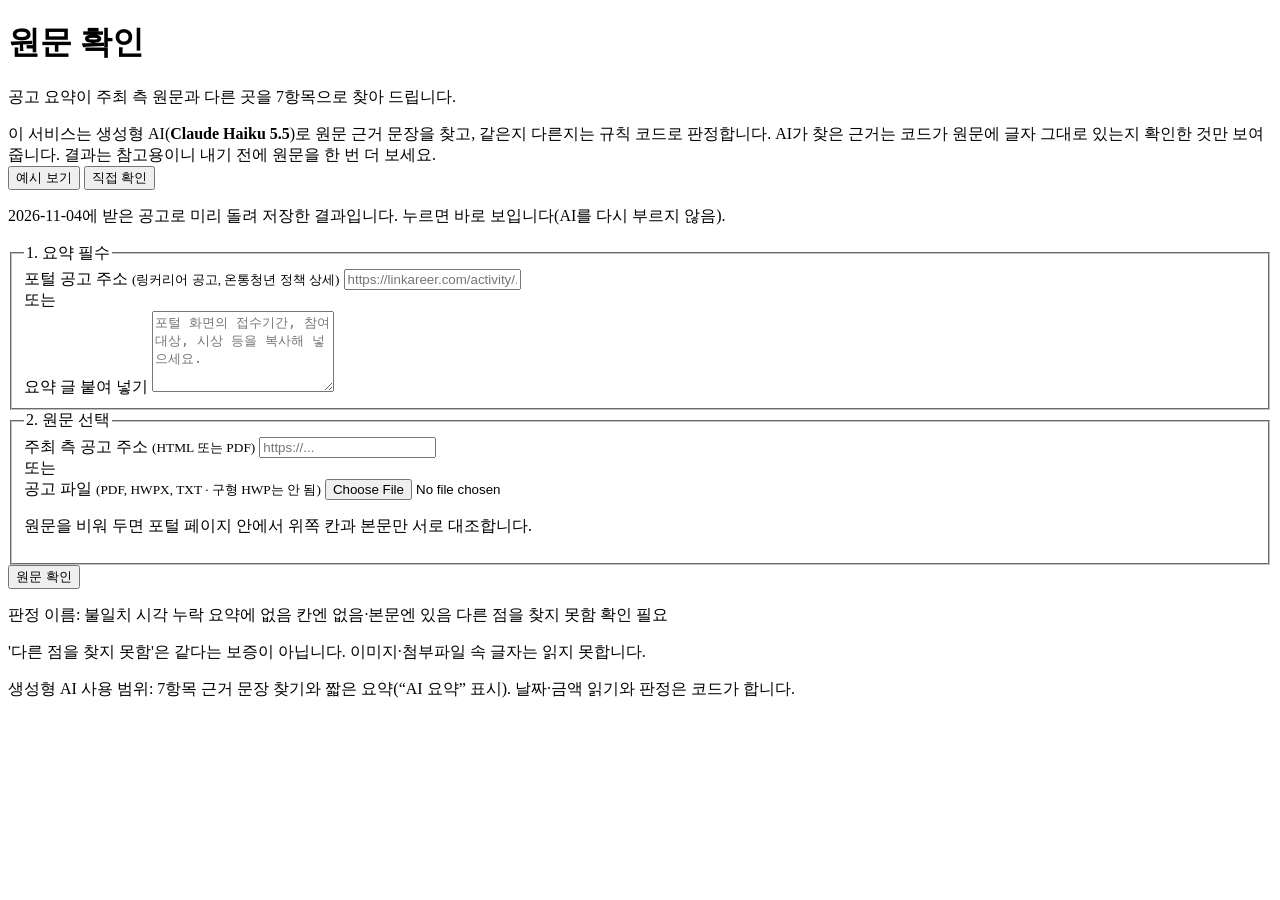
==== web/static/index.html @ a7d4a8c2 "웹 화면, 예시 3건, 문서 - FastAPI + 정적 화면(외부 CDN 없음), 생성형 AI 사전 고지와 'AI가 찾은 근거' 표시 - 행을 누르면 원문 문맥 하이라이트, 포털 " ====
<!doctype html>
<html lang="ko">
<head>
<meta charset="utf-8">
<meta name="viewport" content="width=device-width, initial-scale=1">
<title>원문 확인</title>
<link rel="stylesheet" href="/static/style.css">
</head>
<body>
<header class="top">
  <div class="wrap">
    <h1>원문 확인</h1>
    <p class="sub">공고 요약이 주최 측 원문과 다른 곳을 7항목으로 찾아 드립니다.</p>
  </div>
</header>

<main class="wrap">
  <section class="notice" id="ai-notice" role="note">
    이 서비스는 생성형 AI(<b id="model-name">Claude Haiku 5.5</b>)로 원문 근거 문장을 찾고, 같은지 다른지는 규칙 코드로 판정합니다.
    <span class="notice-sub">AI가 찾은 근거는 코드가 원문에 글자 그대로 있는지 확인한 것만 보여 줍니다. 결과는 참고용이니 내기 전에 원문을 한 번 더 보세요.</span>
  </section>

  <nav class="tabs" role="tablist">
    <button class="tab active" data-tab="examples" role="tab" aria-selected="true">예시 보기</button>
    <button class="tab" data-tab="live" role="tab" aria-selected="false">직접 확인</button>
  </nav>

  <section id="tab-examples" class="panel">
    <p class="hint">2026-11-04에 받은 공고로 미리 돌려 저장한 결과입니다. 누르면 바로 보입니다(AI를 다시 부르지 않음).</p>
    <div class="example-buttons" id="example-buttons"></div>
  </section>

  <section id="tab-live" class="panel hidden">
    <form id="live-form">
      <fieldset>
        <legend>1. 요약 <span class="req">필수</span></legend>
        <label>포털 공고 주소 <small>(링커리어 공고, 온통청년 정책 상세)</small>
          <input type="url" name="summary_url" placeholder="https://linkareer.com/activity/..." autocomplete="off">
        </label>
        <div class="or">또는</div>
        <label>요약 글 붙여 넣기
          <textarea name="summary_text" rows="5" placeholder="포털 화면의 접수기간, 참여대상, 시상 등을 복사해 넣으세요."></textarea>
        </label>
      </fieldset>
      <fieldset>
        <legend>2. 원문 <span class="opt">선택</span></legend>
        <label>주최 측 공고 주소 <small>(HTML 또는 PDF)</small>
          <input type="url" name="original_url" placeholder="https://..." autocomplete="off">
        </label>
        <div class="or">또는</div>
        <label>공고 파일 <small>(PDF, HWPX, TXT · 구형 HWP는 안 됨)</small>
          <input type="file" name="original_file" accept=".pdf,.hwpx,.txt">
        </label>
        <p class="hint">원문을 비워 두면 포털 페이지 안에서 위쪽 칸과 본문만 서로 대조합니다.</p>
      </fieldset>
      <div class="actions">
        <button type="submit" id="run-btn">원문 확인</button>
        <span id="live-status" class="status" aria-live="polite"></span>
      </div>
      <p class="hint" id="limit-hint"></p>
    </form>
  </section>

  <section id="result" class="hidden" aria-live="polite"></section>
</main>

<footer class="wrap foot">
  <p>판정 이름: <span class="v red">불일치</span> <span class="v red">시각 누락</span> <span class="v red">요약에 없음</span>
    <span class="v red">칸엔 없음·본문엔 있음</span> <span class="v ok">다른 점을 찾지 못함</span>
    <span class="v check">확인 필요</span></p>
  <p>'다른 점을 찾지 못함'은 같다는 보증이 아닙니다. 이미지·첨부파일 속 글자는 읽지 못합니다.</p>
  <p>생성형 AI 사용 범위: 7항목 근거 문장 찾기와 짧은 요약(“AI 요약” 표시). 날짜·금액 읽기와 판정은 코드가 합니다.</p>
</footer>

<script src="/static/app.js"></script>
</body>
</html>
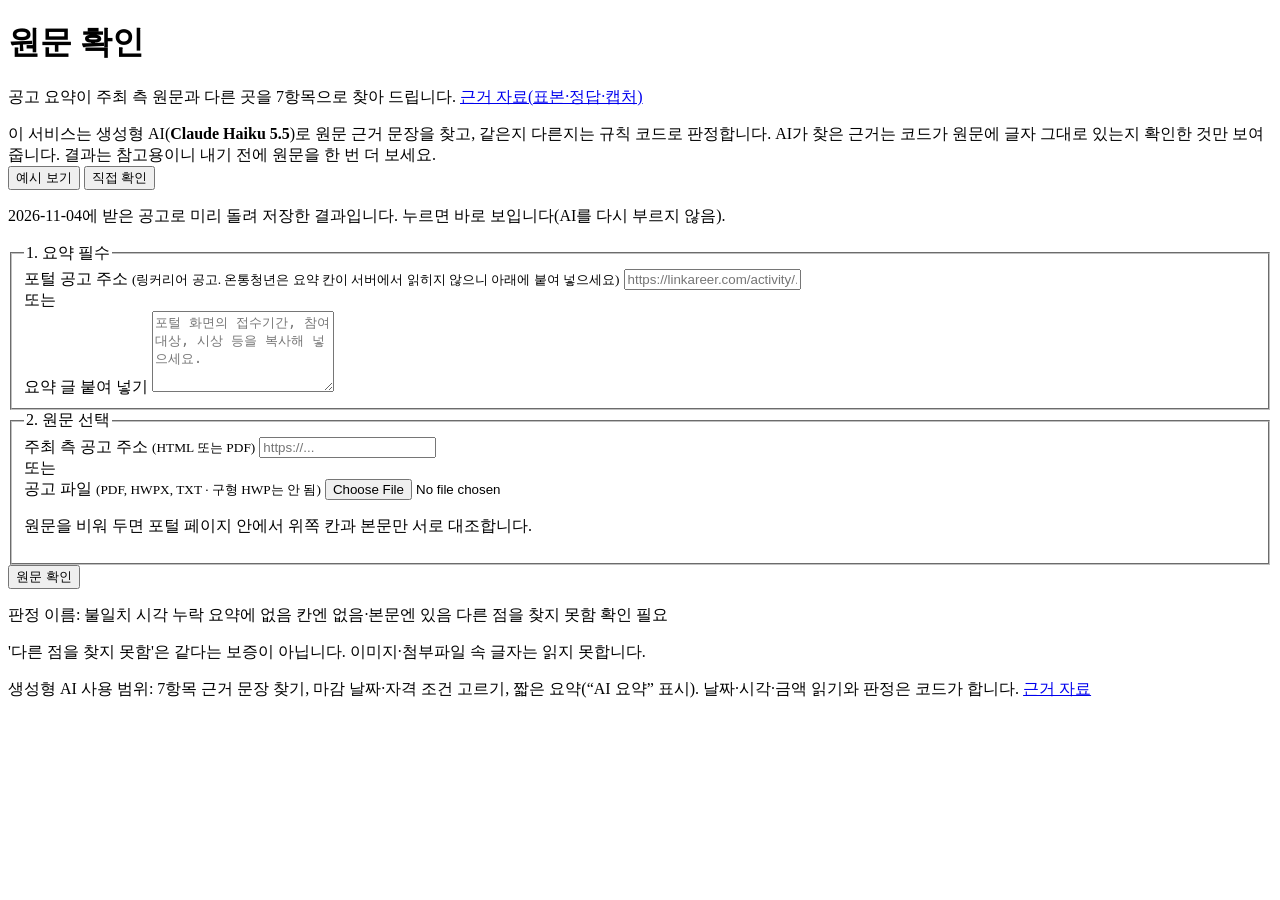
==== commit 977c779e: "근거 자료 페이지(/evidence): 11/4 표본 23건, 원문과 다른 7건의 값, 캡처 6장, 11/9 시험 15건 칸별 결과 - 캡처의 다른 사용자 프로필 사진·채팅 미리보" ====
--- a/web/static/index.html
+++ b/web/static/index.html
@@ -10,7 +10,7 @@
 <header class="top">
   <div class="wrap">
     <h1>원문 확인</h1>
-    <p class="sub">공고 요약이 주최 측 원문과 다른 곳을 7항목으로 찾아 드립니다.</p>
+    <p class="sub">공고 요약이 주최 측 원문과 다른 곳을 7항목으로 찾아 드립니다. <a href="/evidence">근거 자료(표본·정답·캡처)</a></p>
   </div>
 </header>
 
@@ -34,7 +34,7 @@
     <form id="live-form">
       <fieldset>
         <legend>1. 요약 <span class="req">필수</span></legend>
-        <label>포털 공고 주소 <small>(링커리어 공고, 온통청년 정책 상세)</small>
+        <label>포털 공고 주소 <small>(링커리어 공고. 온통청년은 요약 칸이 서버에서 읽히지 않으니 아래에 붙여 넣으세요)</small>
           <input type="url" name="summary_url" placeholder="https://linkareer.com/activity/..." autocomplete="off">
         </label>
         <div class="or">또는</div>
@@ -69,7 +69,7 @@
     <span class="v red">칸엔 없음·본문엔 있음</span> <span class="v ok">다른 점을 찾지 못함</span>
     <span class="v check">확인 필요</span></p>
   <p>'다른 점을 찾지 못함'은 같다는 보증이 아닙니다. 이미지·첨부파일 속 글자는 읽지 못합니다.</p>
-  <p>생성형 AI 사용 범위: 7항목 근거 문장 찾기와 짧은 요약(“AI 요약” 표시). 날짜·금액 읽기와 판정은 코드가 합니다.</p>
+  <p>생성형 AI 사용 범위: 7항목 근거 문장 찾기, 마감 날짜·자격 조건 고르기, 짧은 요약(“AI 요약” 표시). 날짜·시각·금액 읽기와 판정은 코드가 합니다. <a href="/evidence">근거 자료</a></p>
 </footer>
 
 <script src="/static/app.js"></script>
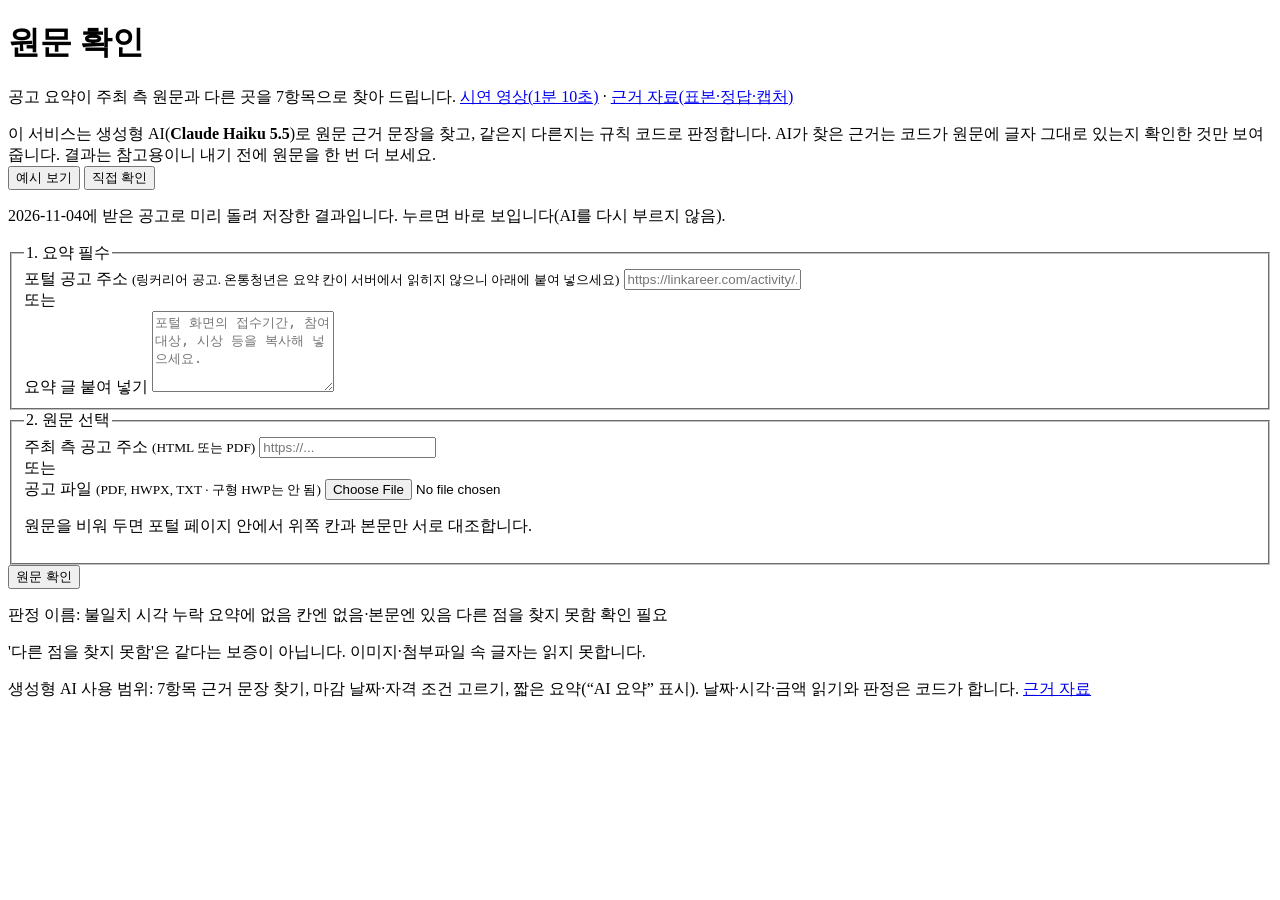
==== commit a5427e14: "시연 영상(70초, 실제 화면 녹화)과 녹화 스크립트, 원문 없이 돌린 결과의 요약 카드 제목을 '같은 페이지 본문'으로 - tools/record_demo.mjs: 헤드리스 크롬" ====
--- a/web/static/index.html
+++ b/web/static/index.html
@@ -10,7 +10,7 @@
 <header class="top">
   <div class="wrap">
     <h1>원문 확인</h1>
-    <p class="sub">공고 요약이 주최 측 원문과 다른 곳을 7항목으로 찾아 드립니다. <a href="/evidence">근거 자료(표본·정답·캡처)</a></p>
+    <p class="sub">공고 요약이 주최 측 원문과 다른 곳을 7항목으로 찾아 드립니다. <a href="/static/demo/demo.mp4" target="_blank">시연 영상(1분 10초)</a> · <a href="/evidence">근거 자료(표본·정답·캡처)</a></p>
   </div>
 </header>
 
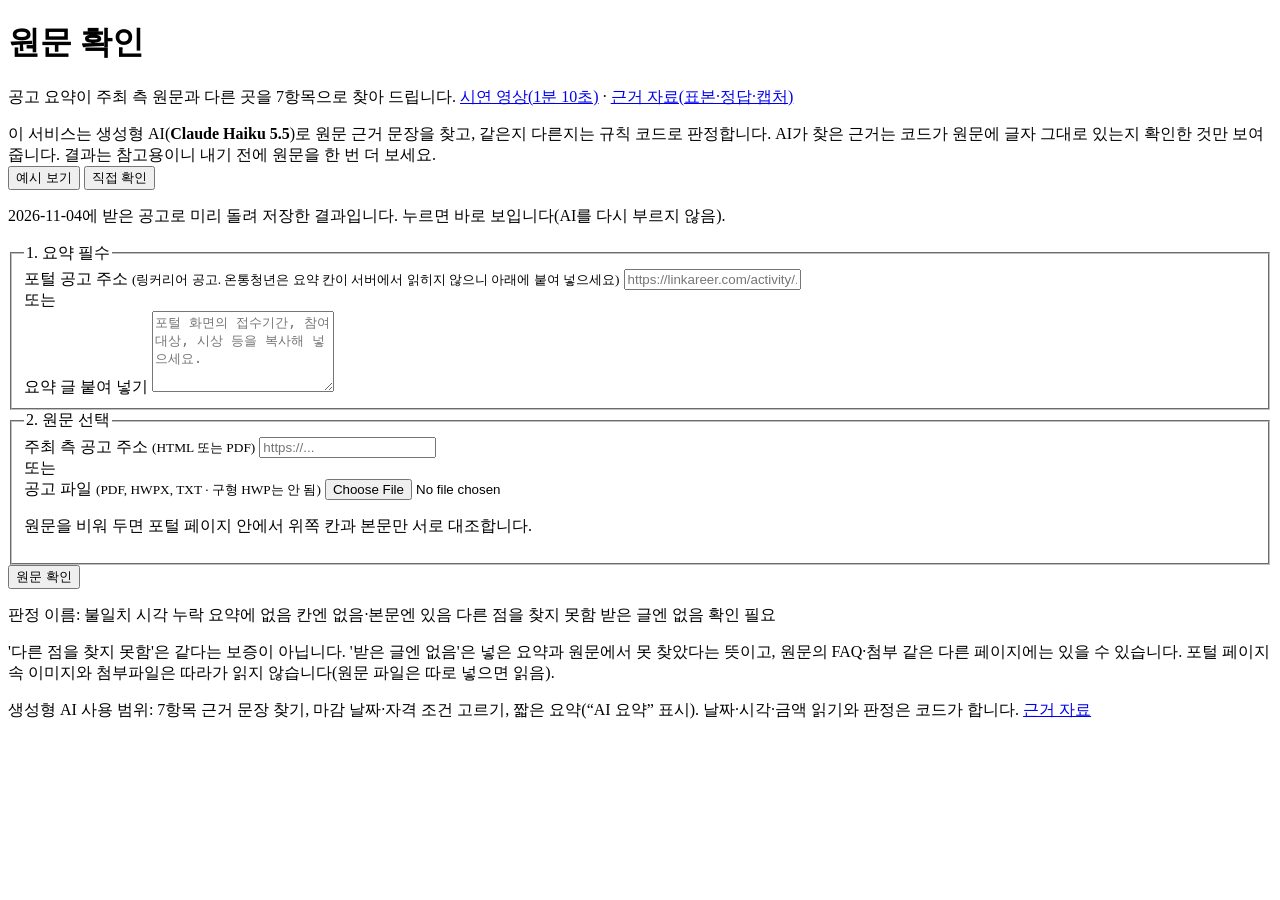
==== commit 01d0021d: "'원문에도 없음'을 회색 '받은 글엔 없음'으로: 받은 원문 한 페이지에 없을 뿐 FAQ·첨부에 있을 수 있음 - 예시 3건을 고친 엔진으로 다시 만듦(바뀐 것은 이 표시뿐) - " ====
--- a/web/static/index.html
+++ b/web/static/index.html
@@ -67,8 +67,8 @@
 <footer class="wrap foot">
   <p>판정 이름: <span class="v red">불일치</span> <span class="v red">시각 누락</span> <span class="v red">요약에 없음</span>
     <span class="v red">칸엔 없음·본문엔 있음</span> <span class="v ok">다른 점을 찾지 못함</span>
-    <span class="v check">확인 필요</span></p>
-  <p>'다른 점을 찾지 못함'은 같다는 보증이 아닙니다. 이미지·첨부파일 속 글자는 읽지 못합니다.</p>
+    <span class="v check">받은 글엔 없음</span> <span class="v check">확인 필요</span></p>
+  <p>'다른 점을 찾지 못함'은 같다는 보증이 아닙니다. '받은 글엔 없음'은 넣은 요약과 원문에서 못 찾았다는 뜻이고, 원문의 FAQ·첨부 같은 다른 페이지에는 있을 수 있습니다. 포털 페이지 속 이미지와 첨부파일은 따라가 읽지 않습니다(원문 파일은 따로 넣으면 읽음).</p>
   <p>생성형 AI 사용 범위: 7항목 근거 문장 찾기, 마감 날짜·자격 조건 고르기, 짧은 요약(“AI 요약” 표시). 날짜·시각·금액 읽기와 판정은 코드가 합니다. <a href="/evidence">근거 자료</a></p>
 </footer>
 
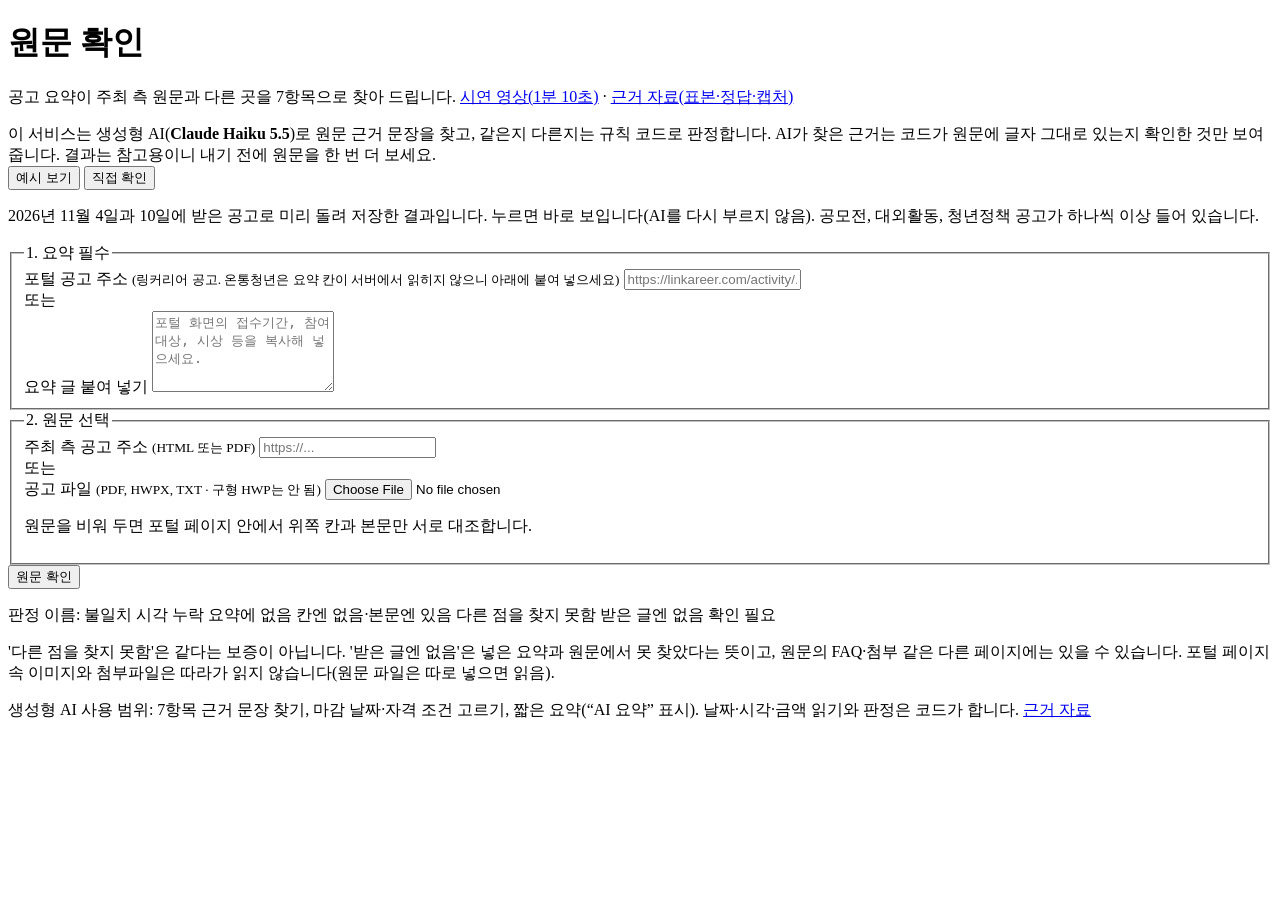
==== commit 7ee70af1: "대외활동·인턴 공고 추가 확인(11/10)과 거기서 드러난 결함 수정, 대외활동 예시 S1 - eval/extra_types.py: 링커리어 대외활동 10건·인턴 10건을 위쪽 칸" ====
--- a/web/static/index.html
+++ b/web/static/index.html
@@ -26,7 +26,7 @@
   </nav>
 
   <section id="tab-examples" class="panel">
-    <p class="hint">2026-11-04에 받은 공고로 미리 돌려 저장한 결과입니다. 누르면 바로 보입니다(AI를 다시 부르지 않음).</p>
+    <p class="hint">2026년 11월 4일과 10일에 받은 공고로 미리 돌려 저장한 결과입니다. 누르면 바로 보입니다(AI를 다시 부르지 않음). 공모전, 대외활동, 청년정책 공고가 하나씩 이상 들어 있습니다.</p>
     <div class="example-buttons" id="example-buttons"></div>
   </section>
 
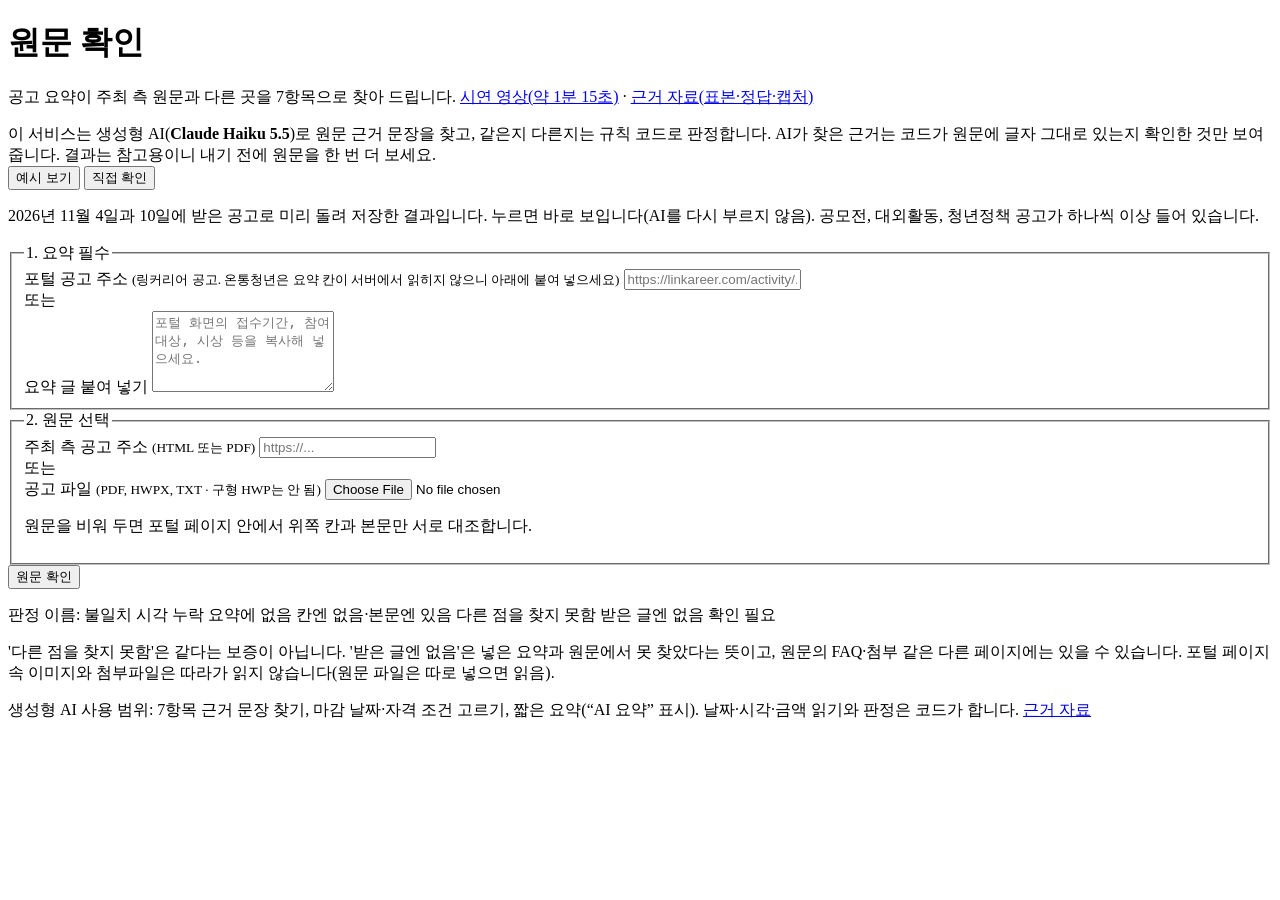
==== commit 3aa9079e: "시연 영상 다시 녹화(대외활동 예시 포함, 약 1분 15초), 요약 카드의 자격 칸은 출처 문장 그대로" ====
--- a/web/static/index.html
+++ b/web/static/index.html
@@ -10,7 +10,7 @@
 <header class="top">
   <div class="wrap">
     <h1>원문 확인</h1>
-    <p class="sub">공고 요약이 주최 측 원문과 다른 곳을 7항목으로 찾아 드립니다. <a href="/static/demo/demo.mp4" target="_blank">시연 영상(1분 10초)</a> · <a href="/evidence">근거 자료(표본·정답·캡처)</a></p>
+    <p class="sub">공고 요약이 주최 측 원문과 다른 곳을 7항목으로 찾아 드립니다. <a href="/static/demo/demo.mp4" target="_blank">시연 영상(약 1분 15초)</a> · <a href="/evidence">근거 자료(표본·정답·캡처)</a></p>
   </div>
 </header>
 
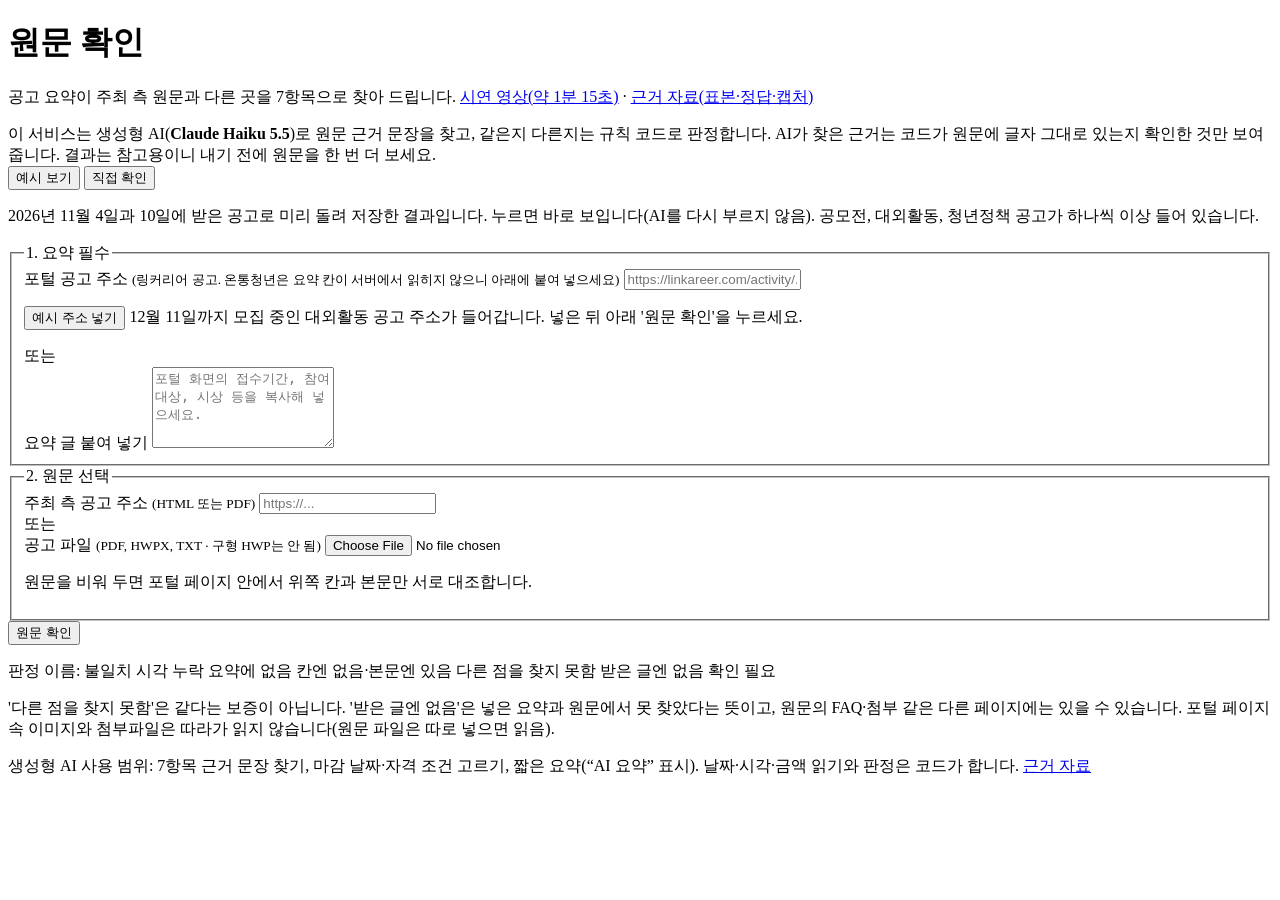
==== commit 0c0d3f25: "직접 확인 탭에 '예시 주소 넣기' 버튼(12/11까지 모집 중인 대외활동 공고)" ====
--- a/web/static/index.html
+++ b/web/static/index.html
@@ -37,6 +37,8 @@
         <label>포털 공고 주소 <small>(링커리어 공고. 온통청년은 요약 칸이 서버에서 읽히지 않으니 아래에 붙여 넣으세요)</small>
           <input type="url" name="summary_url" placeholder="https://linkareer.com/activity/..." autocomplete="off">
         </label>
+        <p class="hint"><button type="button" class="btn ghost" id="fill-sample" data-url="https://linkareer.com/activity/363176">예시 주소 넣기</button>
+          12월 11일까지 모집 중인 대외활동 공고 주소가 들어갑니다. 넣은 뒤 아래 '원문 확인'을 누르세요.</p>
         <div class="or">또는</div>
         <label>요약 글 붙여 넣기
           <textarea name="summary_text" rows="5" placeholder="포털 화면의 접수기간, 참여대상, 시상 등을 복사해 넣으세요."></textarea>
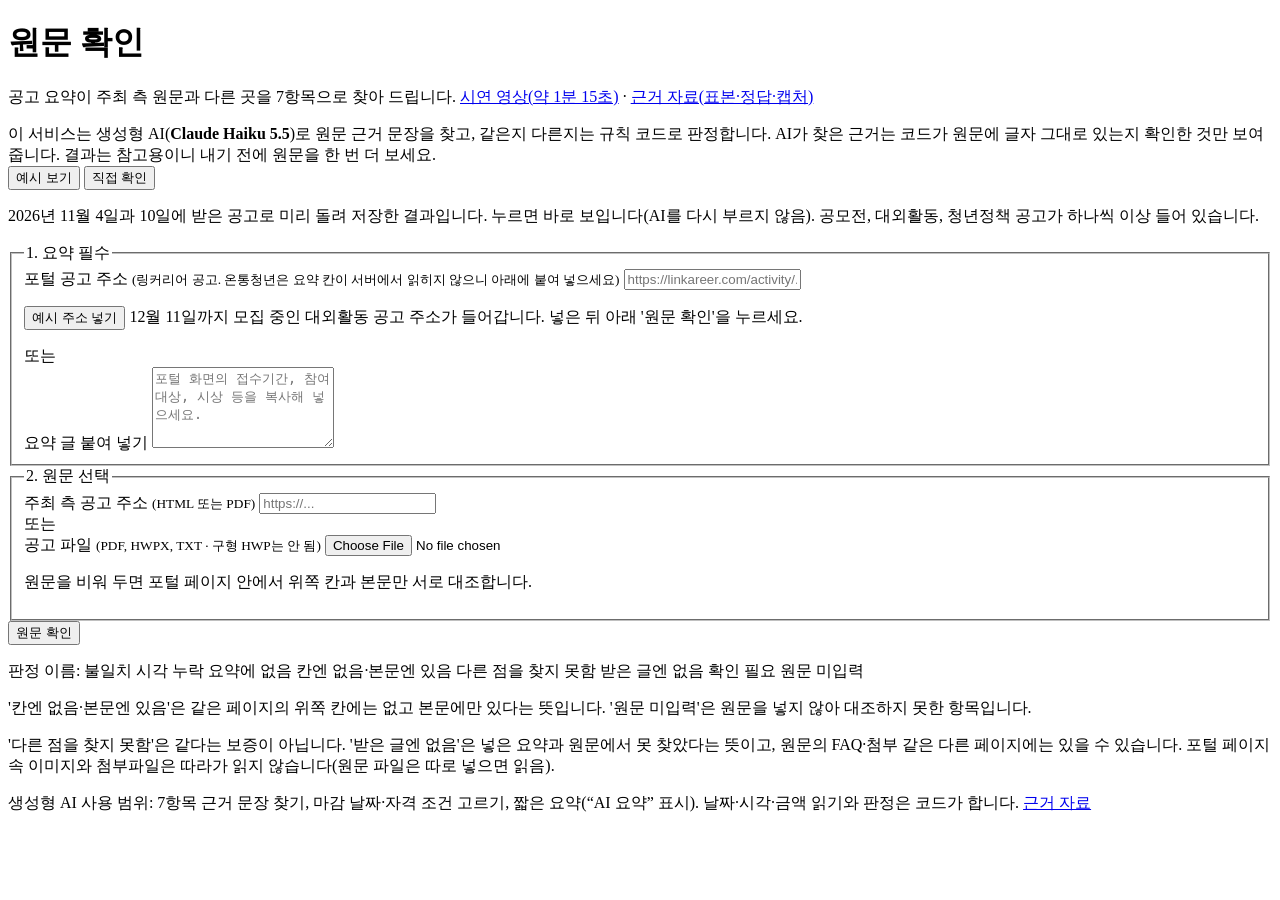
==== commit 00fcf119: "독립 검토 반영: 바닥글 저작권 표시를 규정으로 읽지 않음, 추가 확인을 엄격 기준으로(8건→7건), 원문 후보로 다시 확인 버튼 - 누리집 바닥글의 '공공저작물 자유이용 허락표시" ====
--- a/web/static/index.html
+++ b/web/static/index.html
@@ -69,7 +69,8 @@
 <footer class="wrap foot">
   <p>판정 이름: <span class="v red">불일치</span> <span class="v red">시각 누락</span> <span class="v red">요약에 없음</span>
     <span class="v red">칸엔 없음·본문엔 있음</span> <span class="v ok">다른 점을 찾지 못함</span>
-    <span class="v check">받은 글엔 없음</span> <span class="v check">확인 필요</span></p>
+    <span class="v check">받은 글엔 없음</span> <span class="v check">확인 필요</span> <span class="v check">원문 미입력</span></p>
+  <p>'칸엔 없음·본문엔 있음'은 같은 페이지의 위쪽 칸에는 없고 본문에만 있다는 뜻입니다. '원문 미입력'은 원문을 넣지 않아 대조하지 못한 항목입니다.</p>
   <p>'다른 점을 찾지 못함'은 같다는 보증이 아닙니다. '받은 글엔 없음'은 넣은 요약과 원문에서 못 찾았다는 뜻이고, 원문의 FAQ·첨부 같은 다른 페이지에는 있을 수 있습니다. 포털 페이지 속 이미지와 첨부파일은 따라가 읽지 않습니다(원문 파일은 따로 넣으면 읽음).</p>
   <p>생성형 AI 사용 범위: 7항목 근거 문장 찾기, 마감 날짜·자격 조건 고르기, 짧은 요약(“AI 요약” 표시). 날짜·시각·금액 읽기와 판정은 코드가 합니다. <a href="/evidence">근거 자료</a></p>
 </footer>
